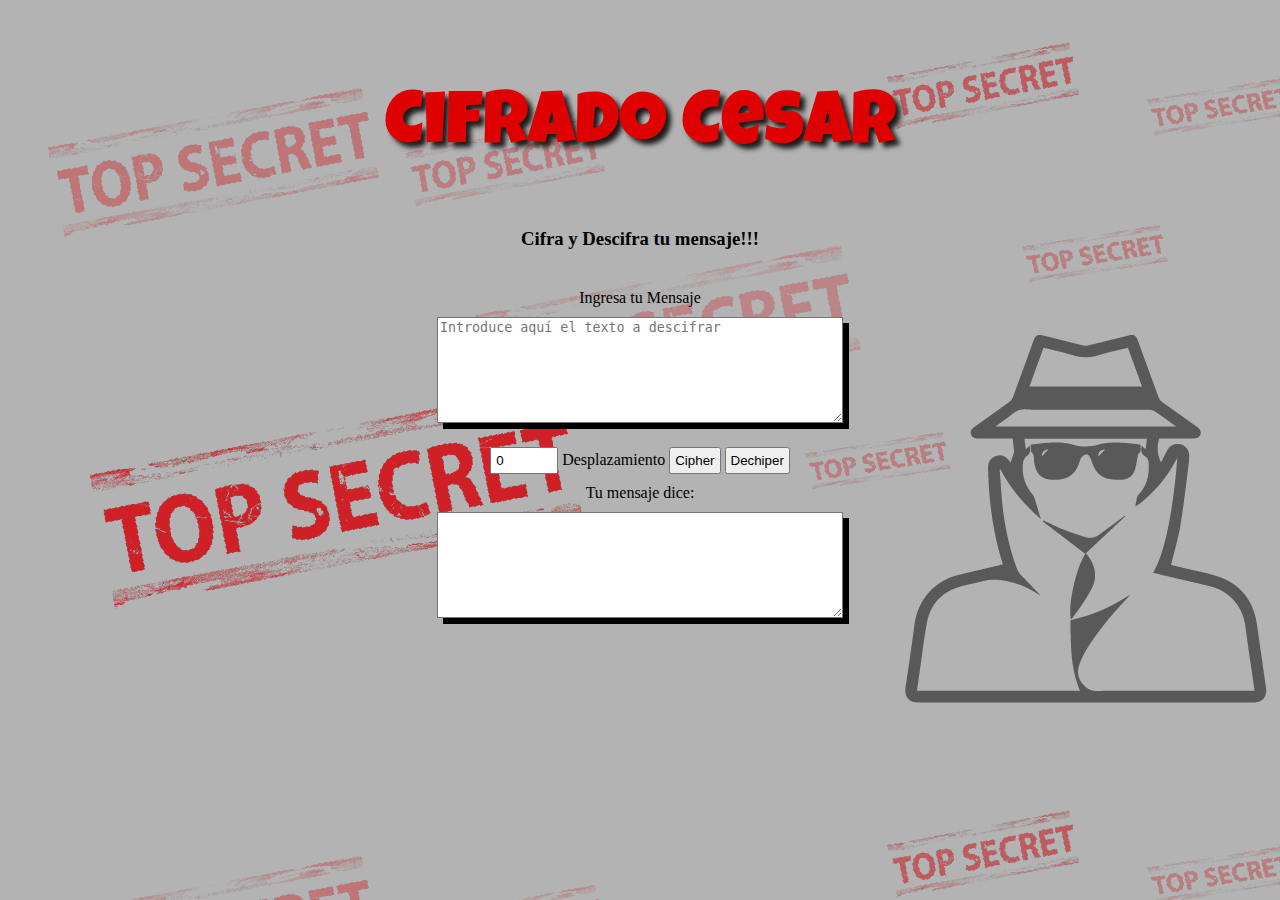
==== index.html @ fca7a4bf "se agregan comentarios" ====
<!DOCTYPE html>
<html>
<head>
  <meta charset="utf-8">
  <title>Caesar Cipher</title>
  <link rel="stylesheet" href="style.css" />
  <style>
      @import url('https://fonts.googleapis.com/css?family=Luckiest+Guy');
      </style>
</head>
<!-- angustiadaaaaaaa -->
<body>

  <div>
         <h2>Cifrado Cesar</h2>
    <h3>Cifra y Descifra tu mensaje!!!</h3>
    

  <div id="rigth">
    <label>Ingresa tu Mensaje</label><br>
    <textarea  id= "text" placeholder="Introduce aquí el texto a descifrar"></textarea><br>
    <input type="number" id="key" min="0" max="100" value="0">
    <label>Desplazamiento</label>
    <input class="button" type="submit" onclick="(encode)" value="Cipher">
    <input class="button" type="submit" onclick="(decode)" value="Dechiper"><br>
    <label>Tu mensaje dice:</label><br>
		<textarea id="chains" readonly></textarea>
		</div>
		
    </div>
  
<!-- sin comentarios -->

    

    
  </div>


  
	
		
  <script src="cipher.js"></script>
  <script src="index.js"></script>
</body>
</html>
---- style.css ----
body { background-image: url("img/fondo.png") }
/* fonde de pagina*/

#rigth {
    text-align: center;

};
¡

#Buttons {
    position: absolute;
    display:inline-block
    
}
/* */
textarea {
    width: 400px;
    height: 100px;
    margin: 10px 0 10px 0;
    box-shadow: 6px 6px 0px black;
    
    
}
h2 {   
    font-size:4.7em;font-weight: normal;
    text-align: center;
    color:#DF0101;
    font-family: 'Luckiest Guy', cursive;
    text-shadow: 5px 5px 5px #1C1C1C;
 
}

 h3 {
    text-align: center;
}
div {
    padding: 20px;
}
input {
    padding: 4px;
    margin: 10px 0 10px 0;
}
#chains {
    width: 400px;
    height: 100px;
    margin: 10px 0 10px 0;
}
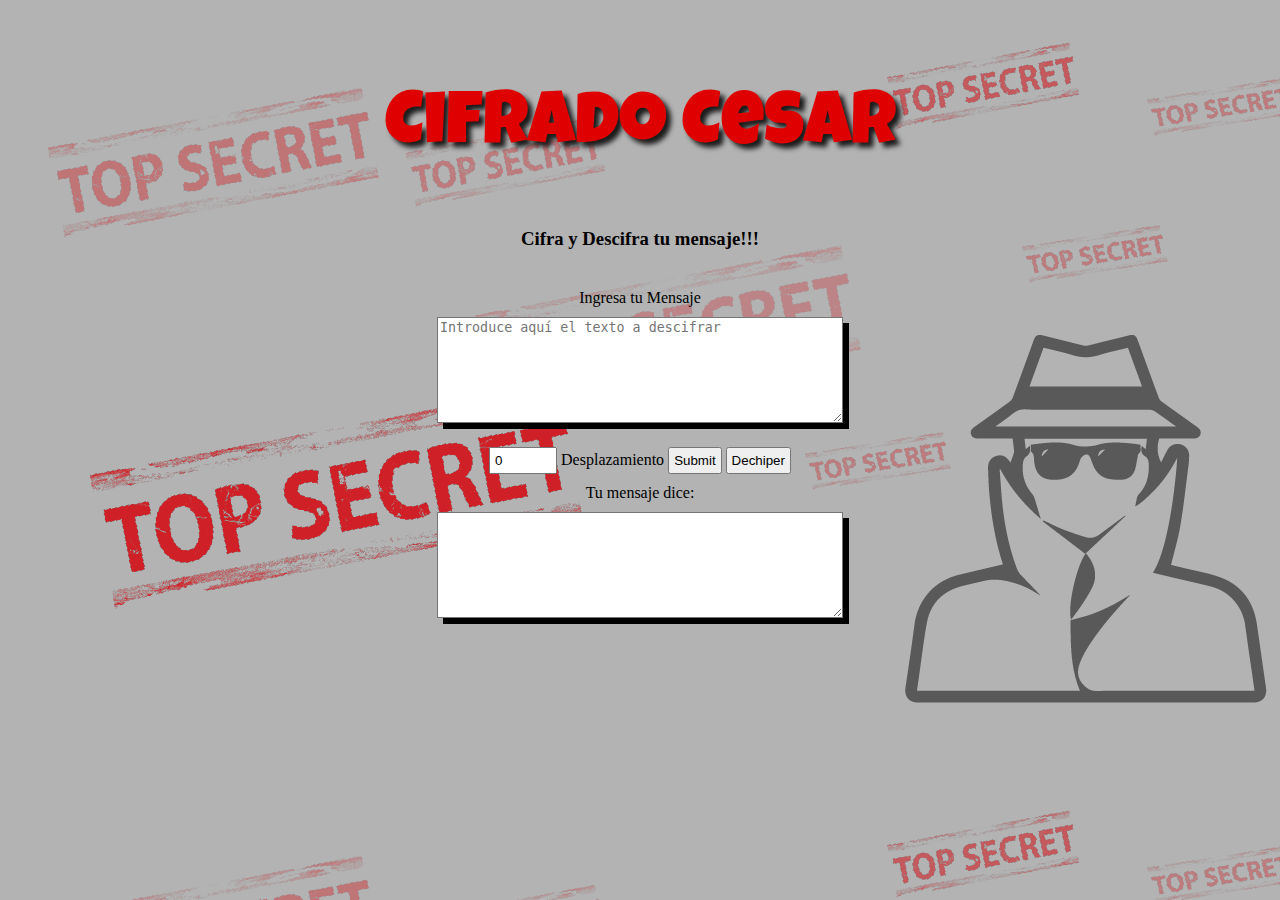
==== commit 2a9c1036: "se empieza a trabajar en el codigo cipher" ====
--- a/index.html
+++ b/index.html
@@ -7,10 +7,11 @@
   <style>
       @import url('https://fonts.googleapis.com/css?family=Luckiest+Guy');
       </style>
+
 </head>
 <!-- angustiadaaaaaaa -->
 <body>
-
+<script src="app.js"></script>
   <div>
          <h2>Cifrado Cesar</h2>
     <h3>Cifra y Descifra tu mensaje!!!</h3>
@@ -21,7 +22,7 @@
     <textarea  id= "text" placeholder="Introduce aquí el texto a descifrar"></textarea><br>
     <input type="number" id="key" min="0" max="100" value="0">
     <label>Desplazamiento</label>
-    <input class="button" type="submit" onclick="(encode)" value="Cipher">
+    <input class="button" type="submit" onclick= "encriptar">
     <input class="button" type="submit" onclick="(decode)" value="Dechiper"><br>
     <label>Tu mensaje dice:</label><br>
 		<textarea id="chains" readonly></textarea>
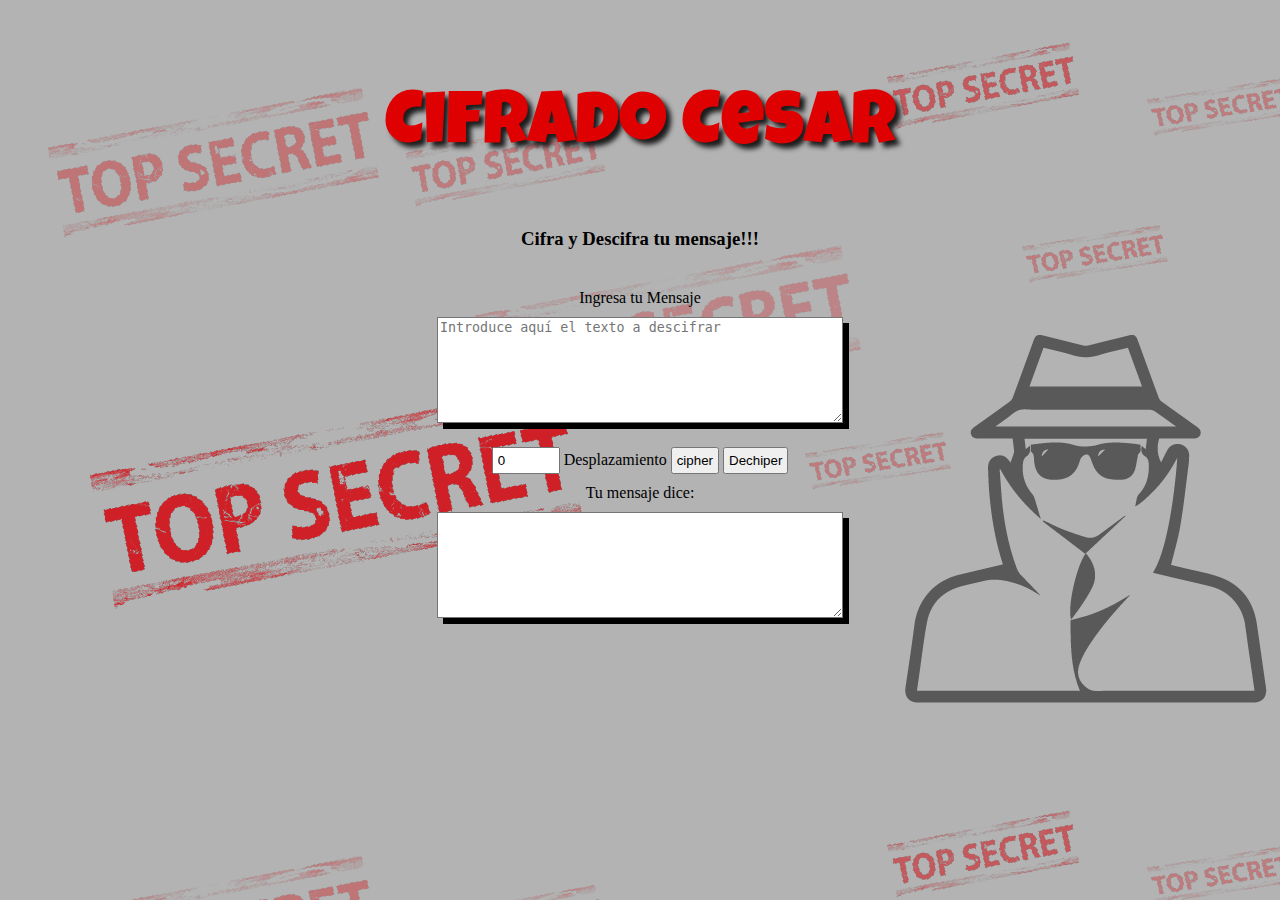
==== commit 2294ce90: "tratando de ordenar lo que va en cipher y lo que va en index" ====
--- a/index.html
+++ b/index.html
@@ -11,7 +11,10 @@
 </head>
 <!-- angustiadaaaaaaa -->
 <body>
+    <script src="cipher.js"></script>
 <script src="app.js"></script>
+
+
   <div>
          <h2>Cifrado Cesar</h2>
     <h3>Cifra y Descifra tu mensaje!!!</h3>
@@ -19,14 +22,15 @@
 
   <div id="rigth">
     <label>Ingresa tu Mensaje</label><br>
-    <textarea  id= "text" placeholder="Introduce aquí el texto a descifrar"></textarea><br>
-    <input type="number" id="key" min="0" max="100" value="0">
-    <label>Desplazamiento</label>
-    <input class="button" type="submit" onclick= "encriptar">
-    <input class="button" type="submit" onclick="(decode)" value="Dechiper"><br>
-    <label>Tu mensaje dice:</label><br>
-		<textarea id="chains" readonly></textarea>
-		</div>
+
+      <textarea  id= "text" placeholder="Introduce aquí el texto a descifrar"></textarea><br>
+      <input id = "OffSet" type="number"  min="0" max="100" value="0">
+      <label>Desplazamiento</label>
+      <input id="cipher-button" class="button" type="submit" onclick= textoCifrado value= "cipher">
+      <input id="decipher-button" class="button" type="submit" onclick= "cipher" value="Dechiper"><br>
+      <label>Tu mensaje dice:</label><br>
+		  <textarea id="textoCifrado" readonly></textarea>
+		  </div>
 		
     </div>
   
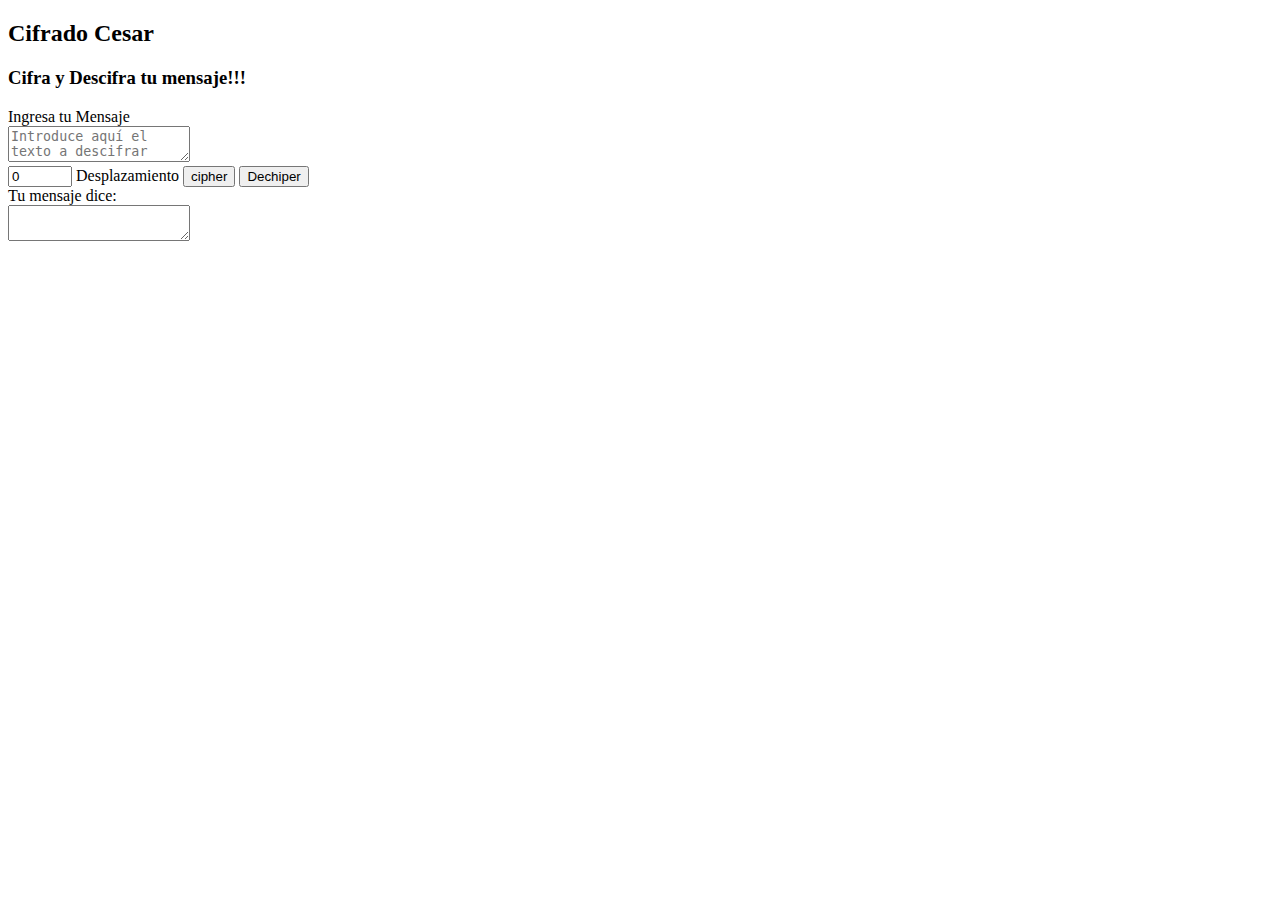
==== commit 9882b255: "Rename docs/index.html to src/index.html" ====
--- a/index.html
+++ b/index.html
@@ -2,6 +2,7 @@
 <html>
 <head>
   <meta charset="utf-8">
+  <meta name="viewport" content="width=device-width, initial-scale=1.0">
   <title>Caesar Cipher</title>
   <link rel="stylesheet" href="style.css" />
   <style>
@@ -11,8 +12,8 @@
 </head>
 <!-- angustiadaaaaaaa -->
 <body>
-    <script src="cipher.js"></script>
-<script src="app.js"></script>
+
+
 
 
   <div>
@@ -24,12 +25,13 @@
     <label>Ingresa tu Mensaje</label><br>
 
       <textarea  id= "text" placeholder="Introduce aquí el texto a descifrar"></textarea><br>
-      <input id = "OffSet" type="number"  min="0" max="100" value="0">
+      <input id= "OffSet" type="number"  min="0" max="100" value="0">
       <label>Desplazamiento</label>
-      <input id="cipher-button" class="button" type="submit" onclick= textoCifrado value= "cipher">
-      <input id="decipher-button" class="button" type="submit" onclick= "cipher" value="Dechiper"><br>
+      <input  class="button" type="submit" onclick= "cifrar()" value= "cipher">
+      <input  class="button" type="submit" onclick= "descifrar()" value="Dechiper"><br>
       <label>Tu mensaje dice:</label><br>
-		  <textarea id="textoCifrado" readonly></textarea>
+      <textarea id="textoCifrado" readonly></textarea>
+      
 		  </div>
 		
     </div>
@@ -48,4 +50,4 @@
   <script src="cipher.js"></script>
   <script src="index.js"></script>
 </body>
-</html>+</html>
